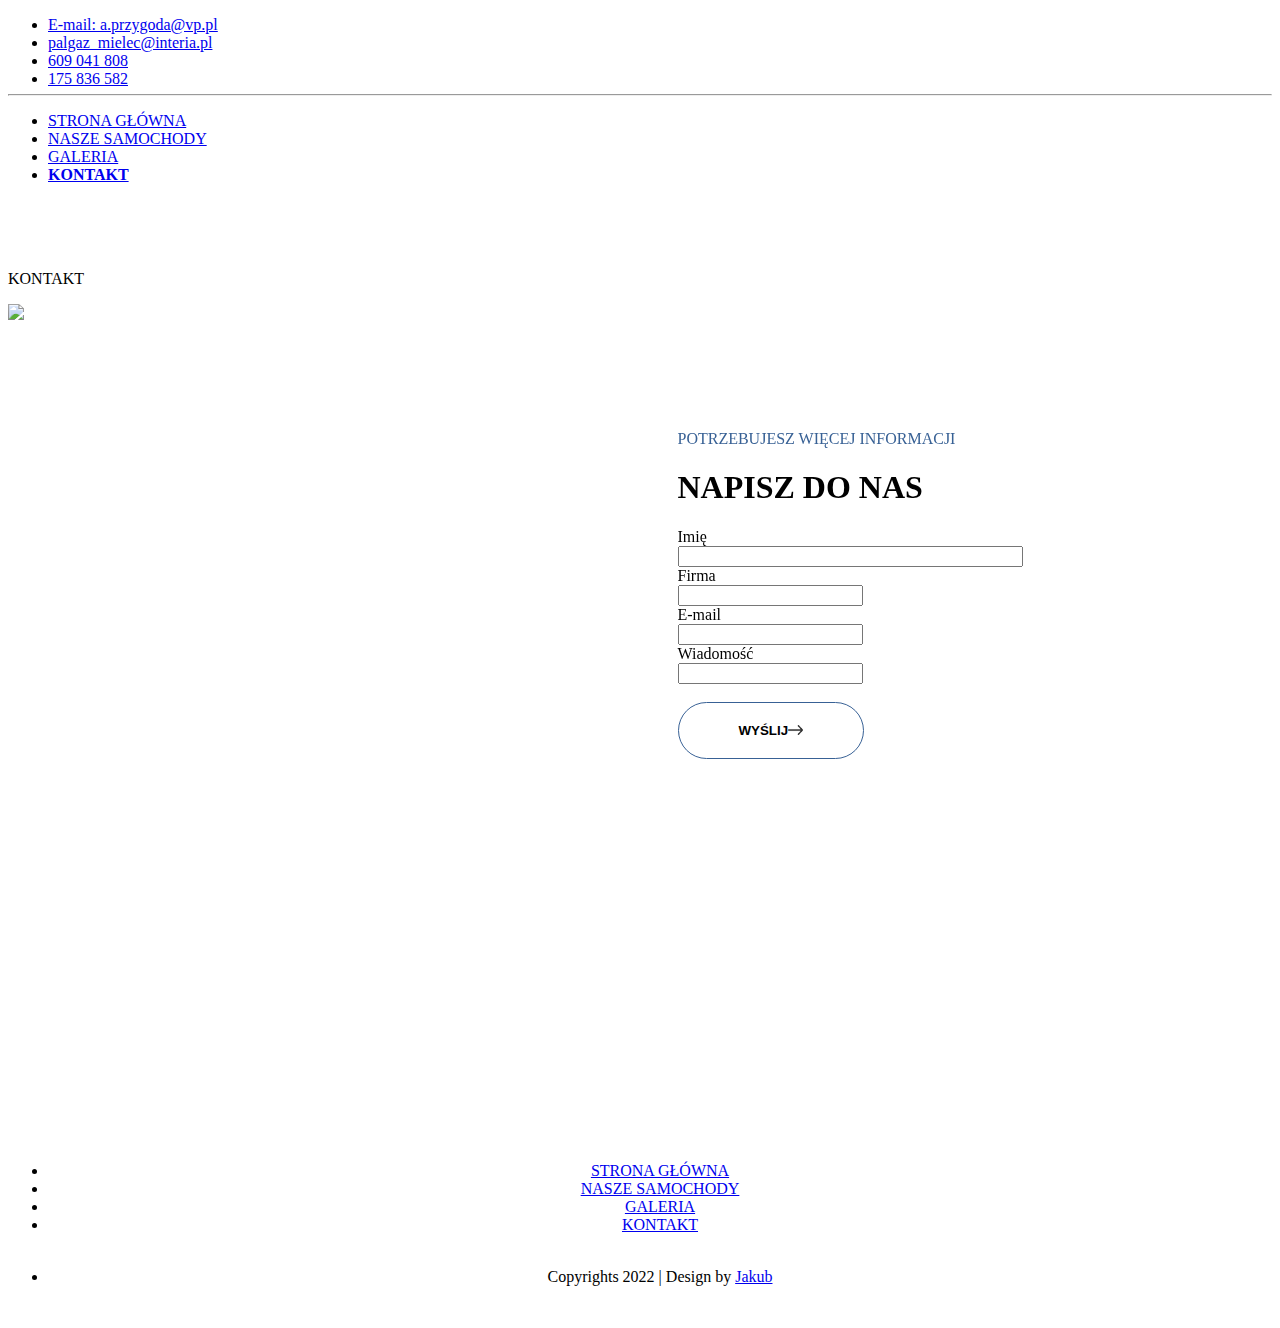
==== projekt/files/kontakt.html @ c3445aa4 "10.01.2023" ====
<!DOCTYPE html>
<html lang="pl">
<head>
    <meta charset="UTF-8">
    <meta name="viewport" content="width=device-width, initial-scale=1.0">
    <title>PALGAZ LIDIA PRZYGODA</title>
    <link rel="icon" type="image/x-icon" href="../img/favicon.png">
    <link rel="stylesheet" href="../styles/styl_kontakt.css">
    <link href="https://fonts.googleapis.com/css2?family=Poppins:wght@400;700&display=swap" rel="stylesheet">
    <script src="https://ajax.googleapis.com/ajax/libs/jquery/3.6.1/jquery.min.js"></script>
    <script src="https://unpkg.com/aos@2.3.1/dist/aos.js"></script>
    <link href="https://unpkg.com/aos@2.3.1/dist/aos.css" rel="stylesheet">
    <script>
        var prevScrollpos = window.pageYOffset;
        window.onscroll = function() {
        var currentScrollPos = window.pageYOffset;
        if (prevScrollpos < currentScrollPos) 
        {
            document.getElementById("navbar").style.top = "-65px";
        } 
        else 
        {
            document.getElementById("navbar").style.top = "-15px";
        }
        prevScrollpos = currentScrollPos;
        }
    </script>
</head>

<body onload="AOS.init()">
    <header id="navbar">
        <nav>
            <ul id="m1">
                <li class="email-header">
                <a href="mailto:a.przygoda@vp.pl">E-mail: a.przygoda@vp.pl</a>
                </li>
				<li class="email-header">
                <a href="mailto:palgaz_mielec@interia.pl">palgaz_mielec@interia.pl</a>
                </li>
                <li>
                <a href="tel:609 041 808">609 041 808</a>
                </li>
				<li>
                    <a href="tel:175 836 582">175 836 582</a>
                </li>
            </ul>
        </nav>
        <div><hr style="margin-top: -10px;">
            <nav id="m2">
                
                <ul>
                    <li><a href="index.html" >STRONA GŁÓWNA</a></li>
                    <li><a href="samochody.html">NASZE SAMOCHODY</a></li>
                    <li><a href="galeria.html">GALERIA</a></li>
                    <li><a href="kontakt.html" style="font-weight: bold;">KONTAKT</a></li>
                </ul>
            </nav>
        </div>
    </header>

    

    <section id="s1"><BR><BR><BR>
   
        <p id="p1">KONTAKT</p>
        <div id="arrow"><a href="#etykieta1" class="scroll_arrow"><img src="../img/arrow.png"></a></div>
            </div>
    </div>
    </section>
    <BR id="etykieta1" style="scroll-behavior: smooth"><BR><BR><BR>
    
    <section style="display: flex; justify-content: center; gap: 20px;" data-aos="fade-up">
        <iframe src="https://www.google.com/maps/embed?pb=!1m18!1m12!1m3!1d2549.4463119487273!2d21.42619641572535!3d50.283596179452736!2m3!1f0!2f0!3f0!3m2!1i1024!2i768!4f13.1!3m3!1m2!1s0x473d6b65e4266121%3A0x40e34c885b5f5e42!2sMoniuszki%208%2C%2039-300%20Mielec!5e0!3m2!1spl!2spl!4v1645431614856!5m2!1spl!2spl" width="550" height="750" style="border:0; float: left; margin-left: -150px;" allowfullscreen loading="lazy"> </iframe>
        <div><br>
            <form>
            <p style="color: #386195;" class="auto">POTRZEBUJESZ WIĘCEJ INFORMACJI</p>
            <h1 class="my"><span>NAP</span>ISZ DO NAS</h1>
            <label for="imie">Imię</label><br>
            <input type="text" name="imie" value size="40" aria-invalid="false" id="imie"><br>
            <label for="firma">Firma</label><br>
            <input type="text" name="firma"><br>
            <label for="mail">E-mail</label><br>
            <input type="text" name="mail"><br>
            <label for="wiadomosc">Wiadomość</label><br>
            <input type="text" name="wiadomosc"><br><br>
            <button style=" border: 1px #386195 solid; background: white; border-radius: 222px; cursor: pointer; font-weight: 700; padding: 20px 60px;" type="submit">WYŚLIJ<i style="content: url(../img/arrow3.png); width: 15px;"></i></button>
            </form>
        </div>
    </section>


    <footer>
        <center>
            <ul style="text-decoration: none;">
                <li><a href="#">STRONA GŁÓWNA</a></li>
                <li><a href="#">NASZE SAMOCHODY</a></li>
                <li><a href="#">GALERIA</a></li>
                <li><a href="#">KONTAKT</a></li><br>
                <li><p>Copyrights 2022 | Design by <a href="#">Jakub</a></p></li>
            </ul>
            <br>
        </center>
    </footer>
</body>
</html>
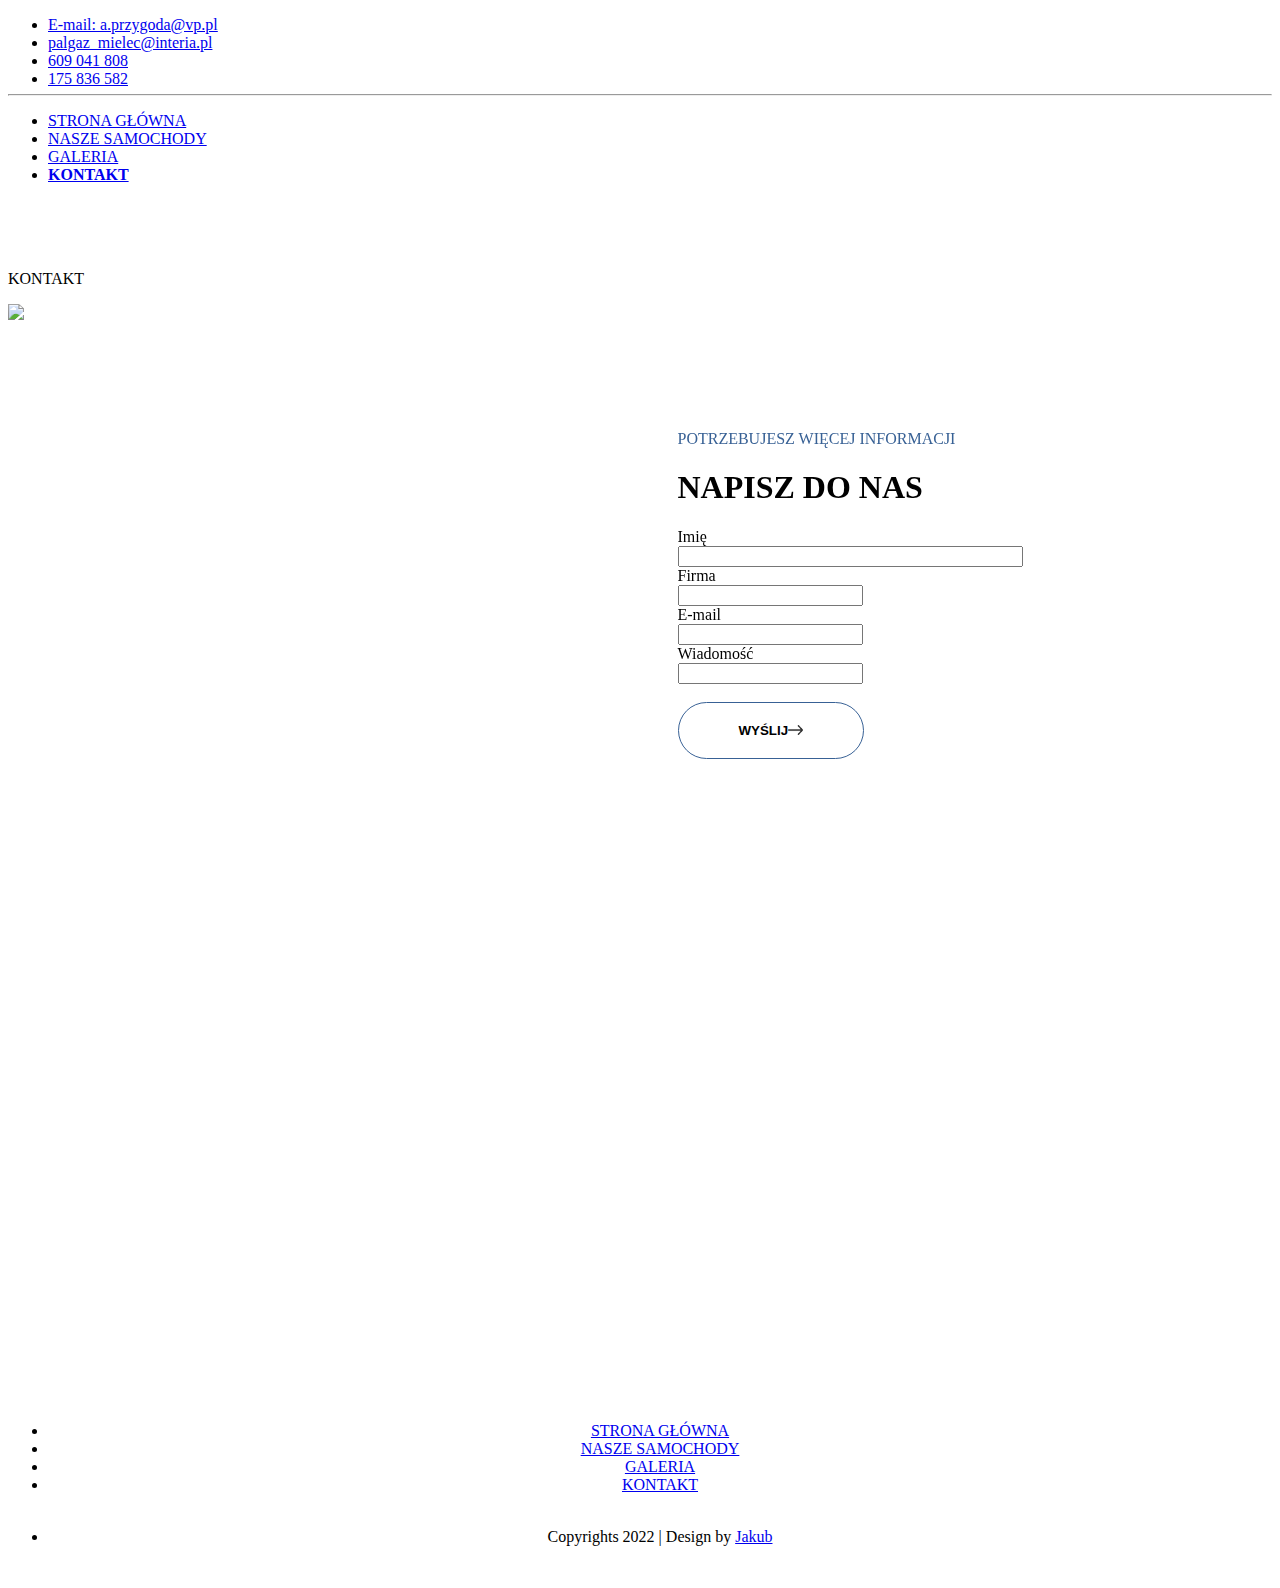
==== commit 887b4bf9: "galeria" ====
--- a/projekt/files/kontakt.html
+++ b/projekt/files/kontakt.html
@@ -87,6 +87,34 @@
             </form>
         </div>
     </section>
+    <section data-aos="fade-up">
+        <table style="text-align: center; padding-top: 50px; padding-bottom: 150px; padding-left: 10%;">
+            <tr>
+                <td>
+                    <img src="../img/kontakt/icon1.png" style="width: 60px;">
+                </td>
+                <td style="color: #999;">
+                    UL.MONIUSZKI 8, 39-300 MIELEC<br>
+                     WJAZD OD ULICY WOJSŁAWSKIEJ <br>
+                     NAPRZECIW MCDONALD
+                </td>
+                <td>
+                    <img src="../img/kontakt/icon2.png" style="width: 60px; float: left; padding: 0px 80px; ">
+                </td>
+                <td style="color: #999;">
+                    <a href="tel:609041808" style="clear: both; text-decoration: none; color: #999;">609 041 808</a><br>
+                    <a href="tel:175836582" style="text-decoration: none; color: #999;">175 836 582</a>
+                </td>
+                <td>
+                    <img src="../img/kontakt/icon3.png" style="width: 60px; float: left; padding: 0px 80px;">
+                </td>
+                <td style="color: #999;">
+                    <a href="mailto:a.przygoda@vp.pl" style="text-decoration: none; color: #999;">a.przygoda@vp.pl</a><br>
+                    <a href="mailto:palgaz_mielec@interia.pl" style="text-decoration: none; color: #999;">palgaz_mielec@interia.pl</a>
+                </td>
+            </tr>
+        </table>
+    </section>
 
 
     <footer>
